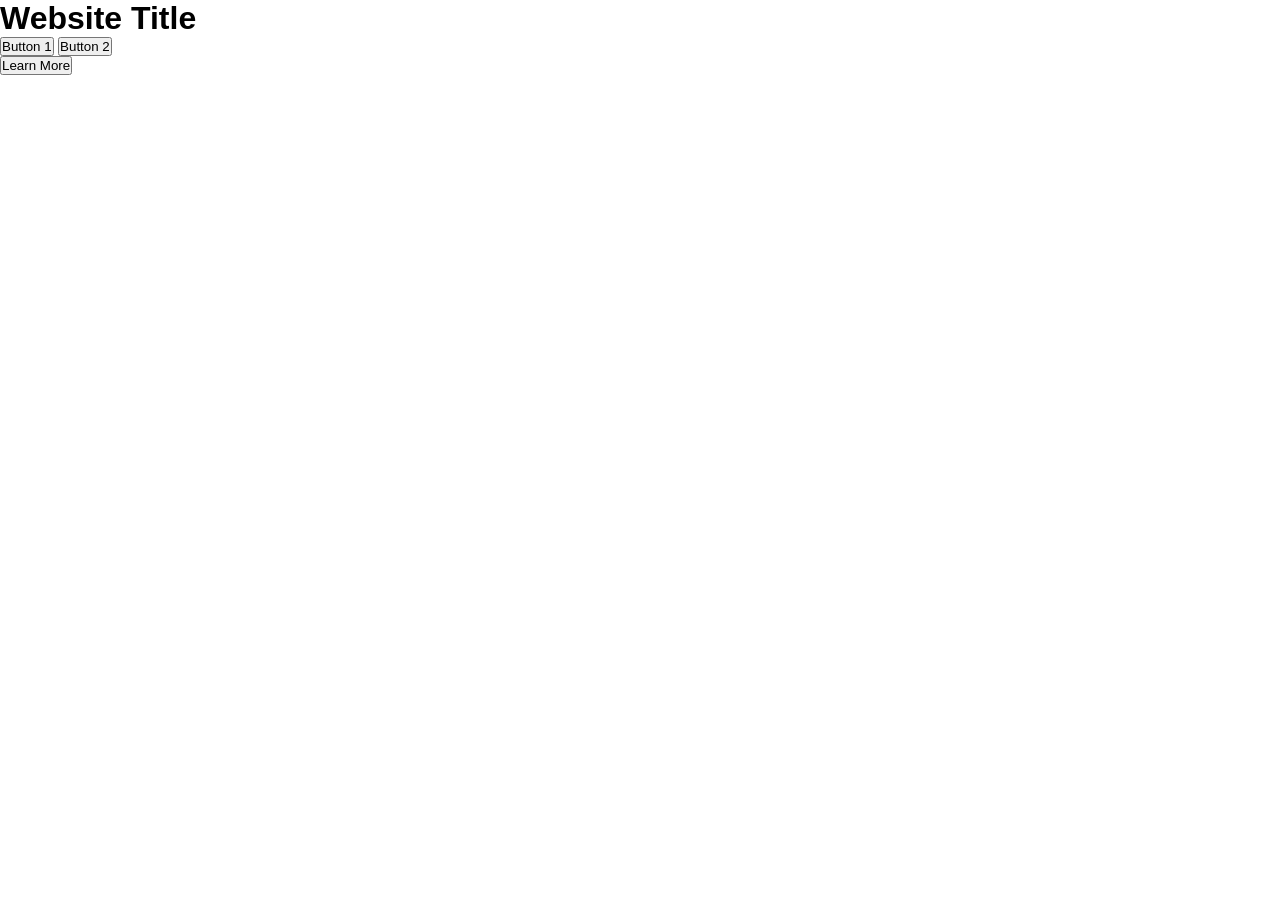
==== Act_01_Maquetación_Web/index.html @ d8981d0c "f f" ====
<!DOCTYPE html>
<html lang="es">

<head>
    <meta charset="UTF-8">
    <meta name="viewport" content="width=device-width, initial-scale=1.0">
    <meta name="author" content="donovansaez@liceovvh.cl">
    <link rel="stylesheet" href="static/css/style.css">
    <title>Maquetación Web</title>
</head>

<body>
    <div class="cajagris">
        <header>
            <h1>Website Title</h1>
        </header>

        <div class="contenedor">
            <aside class="barralateral">
                <button>Button 1</button>
                <button>Button 2</button>
            </aside>

            <div class="cajaroja">
                <main class="principal">
                    <div class="cajamarilla"></div>
                    <div class="cajamarilla"></div>
                    <div class="cajamarilla"></div>
                </main>

                <section class="cajamorada">
                    <button>Learn More</button>
                </section>

                <footer>
                    <div class="lineagris"></div>
                    <div class="lineagris"></div>
                    <div class="lineagris"></div>
                </footer>
            </div>
        </div>
    </div>
</body>

</html>
---- Act_01_Maquetación_Web/static/css/style.css ----
/* Resetear estilos */
* {
 padding: 0;
 margin: 0;
 box-sizing: border-box;   
}

body {
    font-family: sans-serif;
}
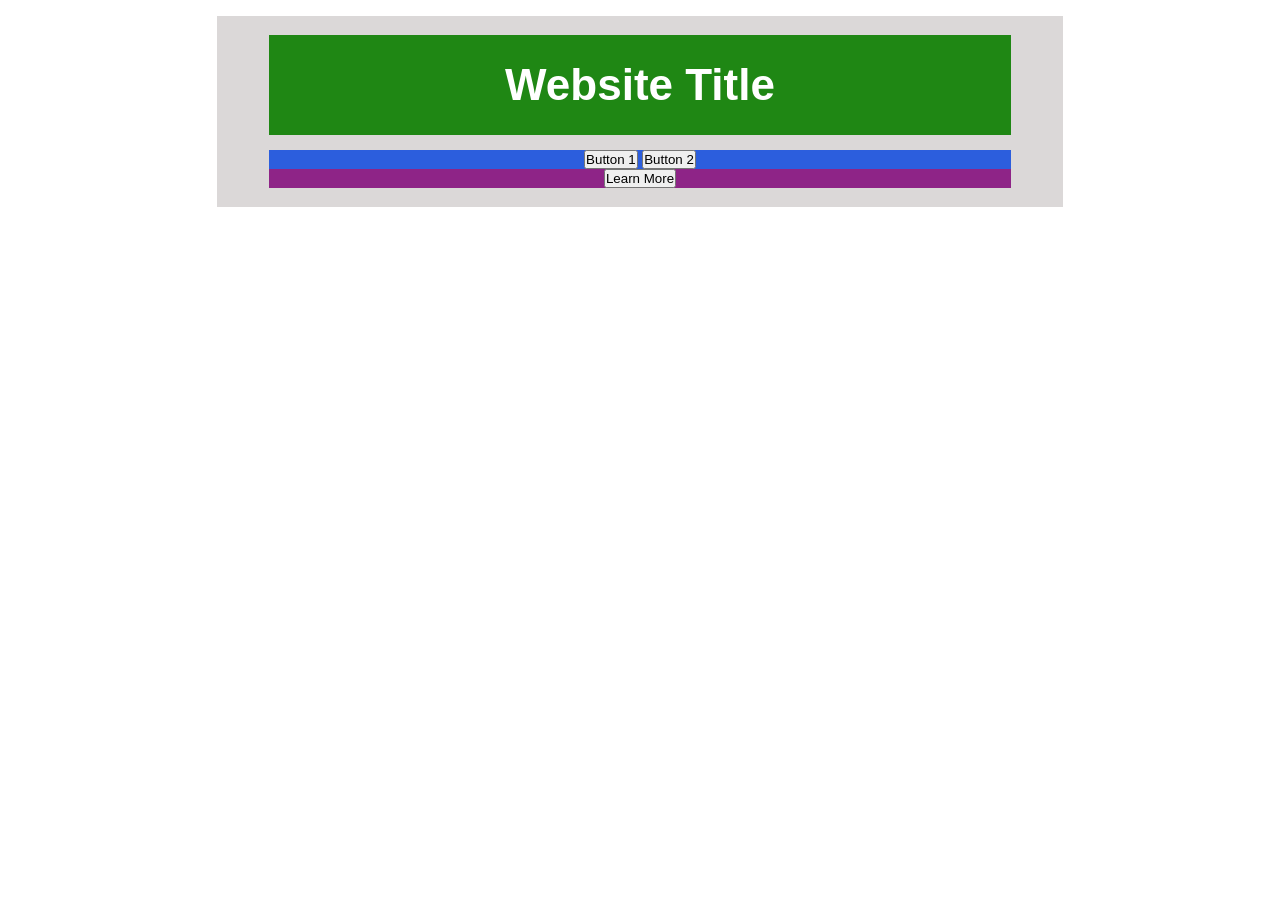
==== commit 7d60424a: "g g" ====
--- a/Act_01_Maquetación_Web/index.html
+++ b/Act_01_Maquetación_Web/index.html
@@ -26,11 +26,11 @@
                     <div class="cajamarilla"></div>
                     <div class="cajamarilla"></div>
                     <div class="cajamarilla"></div>
+
+                    <section class="cajamorada">
+                        <button>Learn More</button>
+                    </section>
                 </main>
-
-                <section class="cajamorada">
-                    <button>Learn More</button>
-                </section>
 
                 <footer>
                     <div class="lineagris"></div>
@@ -40,6 +40,8 @@
             </div>
         </div>
     </div>
+
+    <script src="static/js/script.js"></script>
 </body>
 
 </html>
--- a/Act_01_Maquetación_Web/static/css/style.css
+++ b/Act_01_Maquetación_Web/static/css/style.css
@@ -5,6 +5,62 @@
  box-sizing: border-box;   
 }
 
+/* Variables de colores */
+:root {
+    --gris: #dbd8d8;
+    --gris-oscuro: #c2c1c6;
+    --verde: #1f8714;
+    --azul: #2c5edd;
+    --amarillo: #fef305;
+    --rojo: #e42014;
+    --morado: #8e2487;
+}
+
+/* Propiedades de body */
 body {
+    margin: 16px 217px;
+    text-align: center;
     font-family: sans-serif;
+}
+
+/* Propiedades de la caja gris */
+.cajagris {
+    max-width: 0 auto;
+    padding: 19px 52px;
+    background-color: var(--gris);
+    display: flex;
+    flex-direction: column;
+}
+
+/* Propiedades de la cabecera */
+header {
+    padding: 25px;
+    background-color: var(--verde);
+    margin-bottom: 15px;
+}
+
+/* Propiedades del H1 */
+h1 {
+    color: #fff;
+    font-size: 44px;
+}
+
+.barralateral {
+    background-color: var(--azul);
+}
+
+.cajaroja {
+    background-color: var(--rojo);
+}
+
+.cajamarilla {
+    background-color: var(--amarillo);
+}
+
+.cajamorada {
+    background-color: var(--morado);
+}
+
+.lineagris {
+    background-color: var(--gris-oscuro);
 }
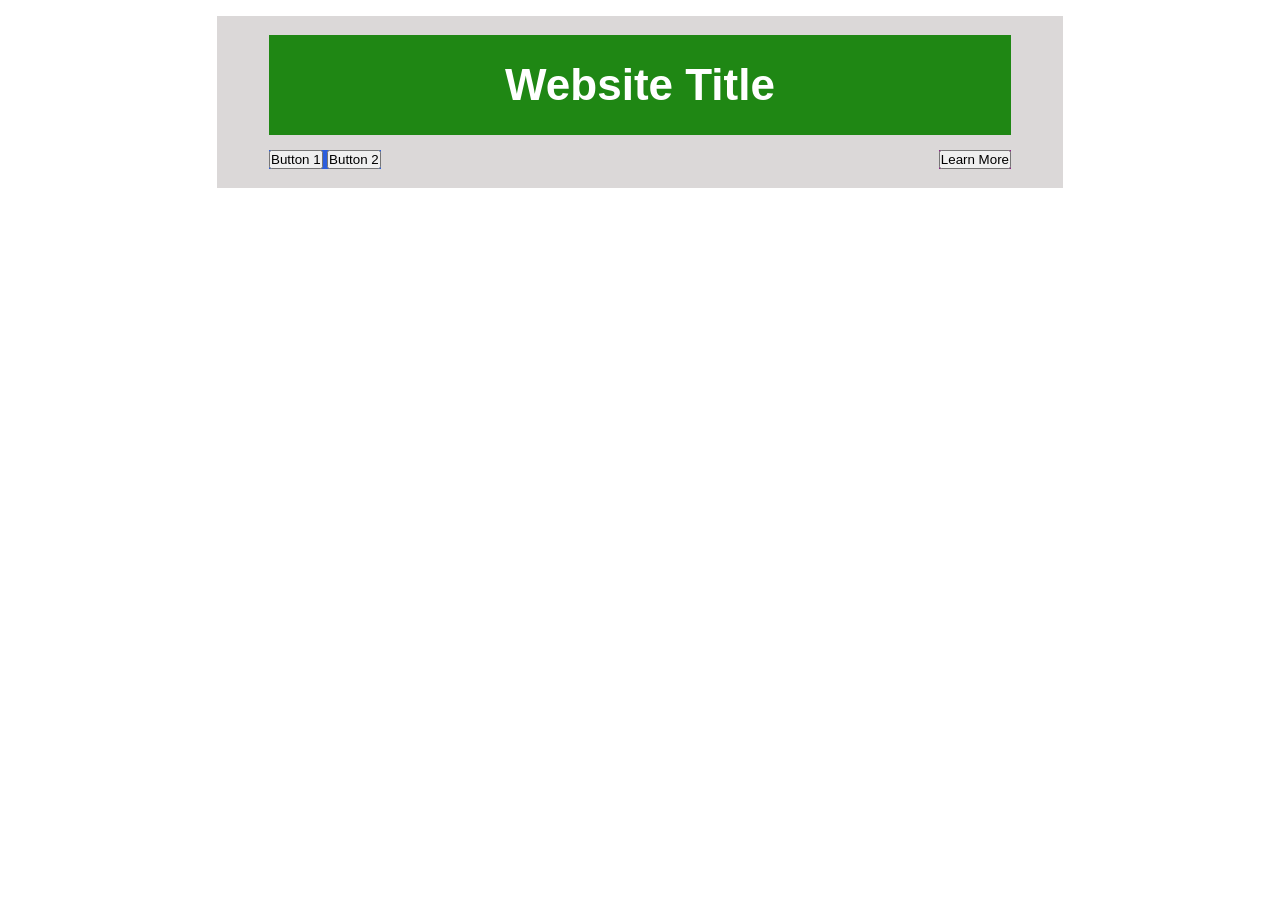
==== commit dc2d03d8: "d d" ====
--- a/Act_01_Maquetación_Web/index.html
+++ b/Act_01_Maquetación_Web/index.html
@@ -15,14 +15,14 @@
             <h1>Website Title</h1>
         </header>
 
-        <div class="contenedor">
+        <main class="contenedor">
             <aside class="barralateral">
                 <button>Button 1</button>
                 <button>Button 2</button>
             </aside>
 
-            <div class="cajaroja">
-                <main class="principal">
+            <section class="cajaroja">
+                <div class="principal">
                     <div class="cajamarilla"></div>
                     <div class="cajamarilla"></div>
                     <div class="cajamarilla"></div>
@@ -30,15 +30,15 @@
                     <section class="cajamorada">
                         <button>Learn More</button>
                     </section>
-                </main>
+                </div>
 
                 <footer>
                     <div class="lineagris"></div>
                     <div class="lineagris"></div>
                     <div class="lineagris"></div>
                 </footer>
-            </div>
-        </div>
+            </section>
+        </main>
     </div>
 
     <script src="static/js/script.js"></script>
--- a/Act_01_Maquetación_Web/static/css/style.css
+++ b/Act_01_Maquetación_Web/static/css/style.css
@@ -1,8 +1,8 @@
 /* Resetear estilos */
 * {
- padding: 0;
- margin: 0;
- box-sizing: border-box;   
+    margin: 0;
+    padding: 0;
+    box-sizing: border-box;
 }
 
 /* Variables de colores */
@@ -45,6 +45,12 @@
     font-size: 44px;
 }
 
+/* Propiedades del contenedor */
+.contenedor {
+    display: flex;
+    justify-content: space-between;
+}
+
 .barralateral {
     background-color: var(--azul);
 }
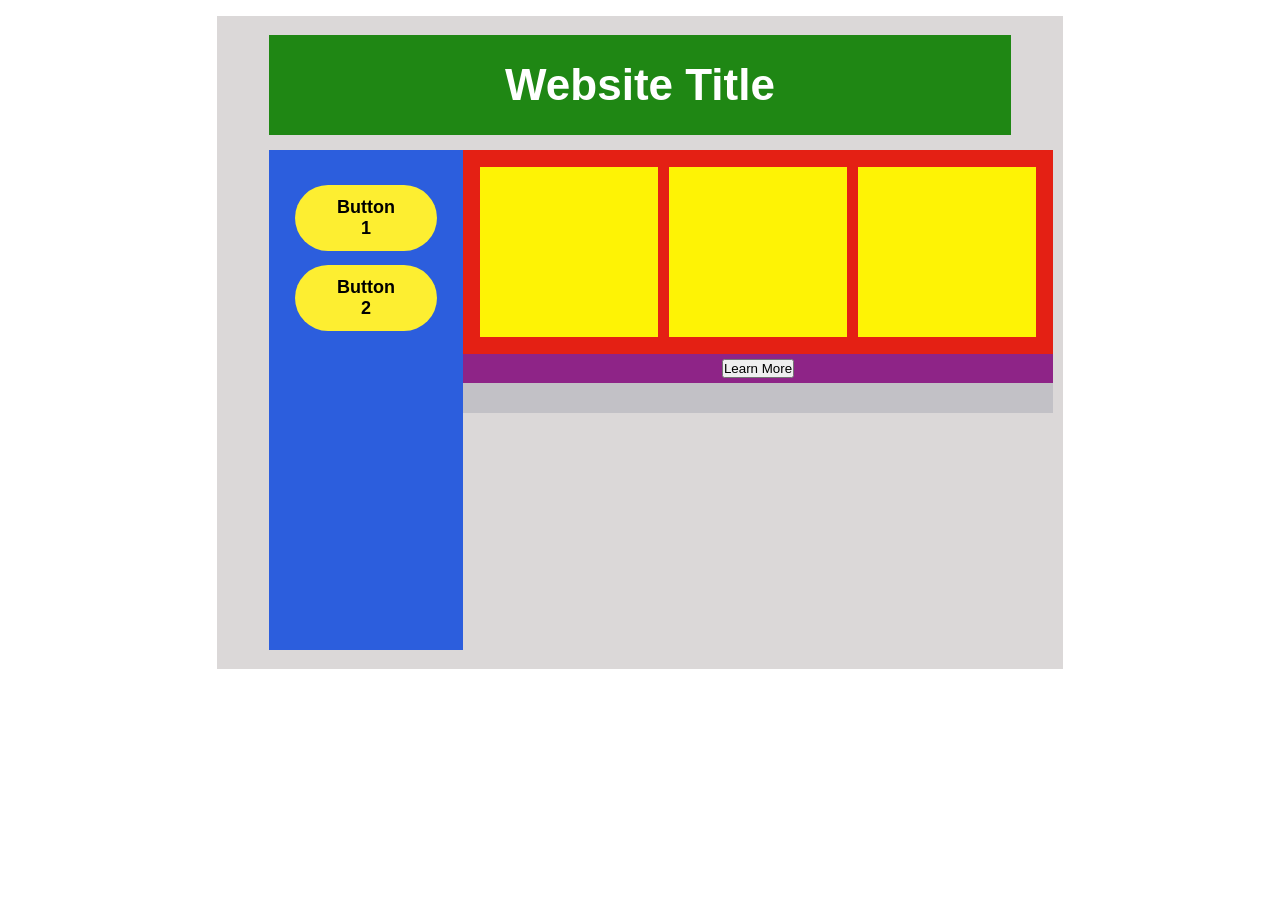
==== commit f12bd03b: "f f" ====
--- a/Act_01_Maquetación_Web/index.html
+++ b/Act_01_Maquetación_Web/index.html
@@ -17,19 +17,21 @@
 
         <main class="contenedor">
             <aside class="barralateral">
-                <button>Button 1</button>
-                <button>Button 2</button>
+                <button class="botonlateral">Button 1</button>
+                <button class="botonlateral">Button 2</button>
             </aside>
 
-            <section class="cajaroja">
-                <div class="principal">
-                    <div class="cajamarilla"></div>
-                    <div class="cajamarilla"></div>
-                    <div class="cajamarilla"></div>
+            <section>
+                <div class="cajaroja">
+                    <div class="contendortarjetas">
+                        <div class="tarjeta"></div>
+                        <div class="tarjeta"></div>
+                        <div class="tarjeta"></div>
+                    </div>
 
-                    <section class="cajamorada">
-                        <button>Learn More</button>
-                    </section>
+                    <div class="cajamorada">
+                        <button class="botonmas">Learn More</button>
+                    </div>
                 </div>
 
                 <footer>
--- a/Act_01_Maquetación_Web/static/css/style.css
+++ b/Act_01_Maquetación_Web/static/css/style.css
@@ -12,6 +12,7 @@
     --verde: #1f8714;
     --azul: #2c5edd;
     --amarillo: #fef305;
+    --amarillo-boton: #fdee31;
     --rojo: #e42014;
     --morado: #8e2487;
 }
@@ -52,21 +53,46 @@
 }
 
 .barralateral {
+    display: flex;
+    flex-direction: column;
+    gap: 14px;
+    padding: 35px 26px 319px 26px;
     background-color: var(--azul);
 }
 
+.botonlateral {
+    background-color: var(--amarillo-boton);
+    border: none;
+    padding: 12px 42px;
+    border-radius: 90px;
+    font-size: 18px;
+    font-weight: bold;
+}
+
 .cajaroja {
+    display: flex;
+    flex-direction: column;
+    width: 590px;
     background-color: var(--rojo);
 }
 
-.cajamarilla {
+.contendortarjetas {
+    padding: 17px;
+    display: flex;
+    justify-content: space-between;
+}
+
+.tarjeta {
+    padding: 85px 89px;
     background-color: var(--amarillo);
 }
 
 .cajamorada {
+    padding: 5px;
     background-color: var(--morado);
 }
 
 .lineagris {
+    padding: 5px;
     background-color: var(--gris-oscuro);
 }
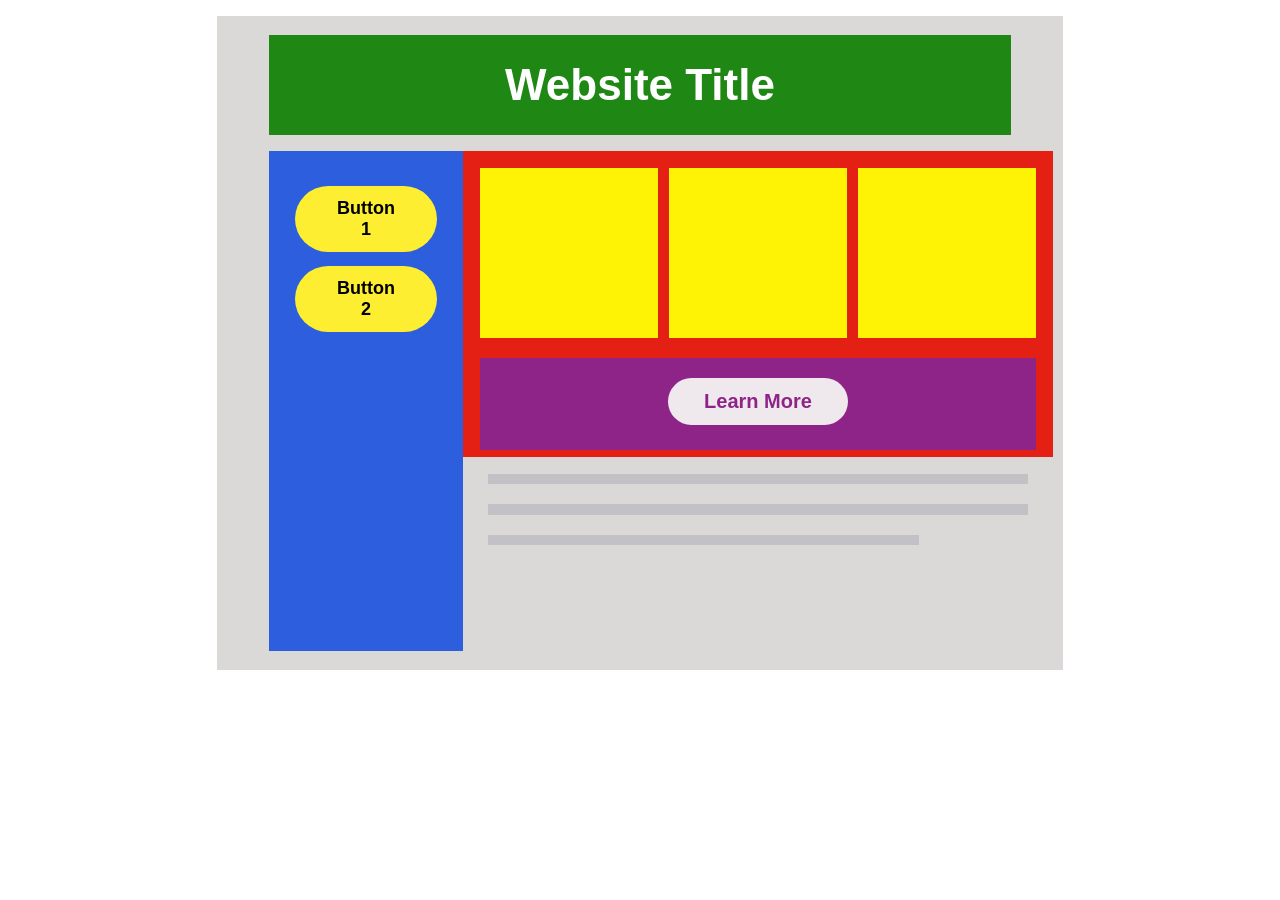
==== commit e6a1d0e1: "f f" ====
--- a/Act_01_Maquetación_Web/index.html
+++ b/Act_01_Maquetación_Web/index.html
@@ -4,45 +4,61 @@
 <head>
     <meta charset="UTF-8">
     <meta name="viewport" content="width=device-width, initial-scale=1.0">
+    <!-- Autor del documento -->
     <meta name="author" content="donovansaez@liceovvh.cl">
+    <!-- Enlace con CSS -->
     <link rel="stylesheet" href="static/css/style.css">
+    <!-- Título de la página -->
     <title>Maquetación Web</title>
 </head>
 
 <body>
+    <!-- Caja gris de fondo -->
     <div class="cajagris">
+        <!-- Cabecera de la página-->
         <header>
             <h1>Website Title</h1>
         </header>
 
+        <!-- Contenedor de la página -->
         <main class="contenedor">
+            <!-- Barra lateral izquierda de la página -->
             <aside class="barralateral">
                 <button class="botonlateral">Button 1</button>
                 <button class="botonlateral">Button 2</button>
             </aside>
 
+            <!-- Sección derecha del contenedor -->
             <section>
+                <!-- Caja roja de fondo -->
                 <div class="cajaroja">
+                    <!-- Contenedor de las tarjetas -->
                     <div class="contendortarjetas">
                         <div class="tarjeta"></div>
                         <div class="tarjeta"></div>
                         <div class="tarjeta"></div>
                     </div>
 
+                    <!-- Caja morada -->
                     <div class="cajamorada">
                         <button class="botonmas">Learn More</button>
                     </div>
                 </div>
 
-                <footer>
+                <!-- Pié de página -->
+                <footer class="pie">
                     <div class="lineagris"></div>
                     <div class="lineagris"></div>
-                    <div class="lineagris"></div>
+                    <!-- Tercera línea exclusiva para ser más corta -->
+                    <div class="lineatres">
+                        <div class="lineagris"></div>
+                    </div>
                 </footer>
             </section>
         </main>
     </div>
 
+    <!-- Enlace con JavaScript -->
     <script src="static/js/script.js"></script>
 </body>
 
--- a/Act_01_Maquetación_Web/static/css/style.css
+++ b/Act_01_Maquetación_Web/static/css/style.css
@@ -7,8 +7,10 @@
 
 /* Variables de colores */
 :root {
+    --blanco: #fff;
     --gris: #dbd8d8;
     --gris-oscuro: #c2c1c6;
+    --gris-boton: #efe9ed;
     --verde: #1f8714;
     --azul: #2c5edd;
     --amarillo: #fef305;
@@ -24,6 +26,13 @@
     font-family: sans-serif;
 }
 
+button {
+    cursor: pointer;
+    border: none;
+    border-radius: 90px;
+    font-weight: bold;
+}
+
 /* Propiedades de la caja gris */
 .cajagris {
     max-width: 0 auto;
@@ -37,12 +46,12 @@
 header {
     padding: 25px;
     background-color: var(--verde);
-    margin-bottom: 15px;
+    margin-bottom: 16px;
 }
 
 /* Propiedades del H1 */
 h1 {
-    color: #fff;
+    color: var(--blanco);
     font-size: 44px;
 }
 
@@ -52,6 +61,7 @@
     justify-content: space-between;
 }
 
+/* Propiedades de la barra lateral */
 .barralateral {
     display: flex;
     flex-direction: column;
@@ -60,39 +70,66 @@
     background-color: var(--azul);
 }
 
+/* Propiedades de los botones de la barra lateral*/
 .botonlateral {
     background-color: var(--amarillo-boton);
-    border: none;
+    font-size: 18px;
     padding: 12px 42px;
-    border-radius: 90px;
-    font-size: 18px;
-    font-weight: bold;
 }
 
+/* Propiedades de la caja morada */
 .cajaroja {
+    padding: 17px 17px 17px 17px;
     display: flex;
     flex-direction: column;
     width: 590px;
+    height: 306px;
     background-color: var(--rojo);
 }
 
+/* Propiedades del contenedor de las tarjetas */
 .contendortarjetas {
-    padding: 17px;
     display: flex;
     justify-content: space-between;
 }
 
+/* Propiedades de las tarjetas */
 .tarjeta {
     padding: 85px 89px;
     background-color: var(--amarillo);
 }
 
+/* Propiedades de la caja morada */
 .cajamorada {
-    padding: 5px;
+    margin-top: 20px;
+    padding: 20px 0 25px 0;
     background-color: var(--morado);
 }
 
+/* Propiedades del botón para ver más */
+.botonmas {
+    color: var(--morado);
+    background-color: var(--gris-boton);
+    font-size: 20px;
+    padding: 12px 36px;
+}
+
+/* Propiedades del pie de página */
+.pie {
+    padding: 17px 25px 17px 25px;
+    display: flex;
+    flex-direction: column;
+    justify-content: space-between;
+    height: 105px;
+}
+
+/* Propiedades de las lineas grises */
 .lineagris {
-    padding: 5px;
+    padding: 5.1px;
     background-color: var(--gris-oscuro);
+}
+
+/* Propiedad de la tercera linea gris */
+.lineatres {
+    padding-right: 109px;
 }
